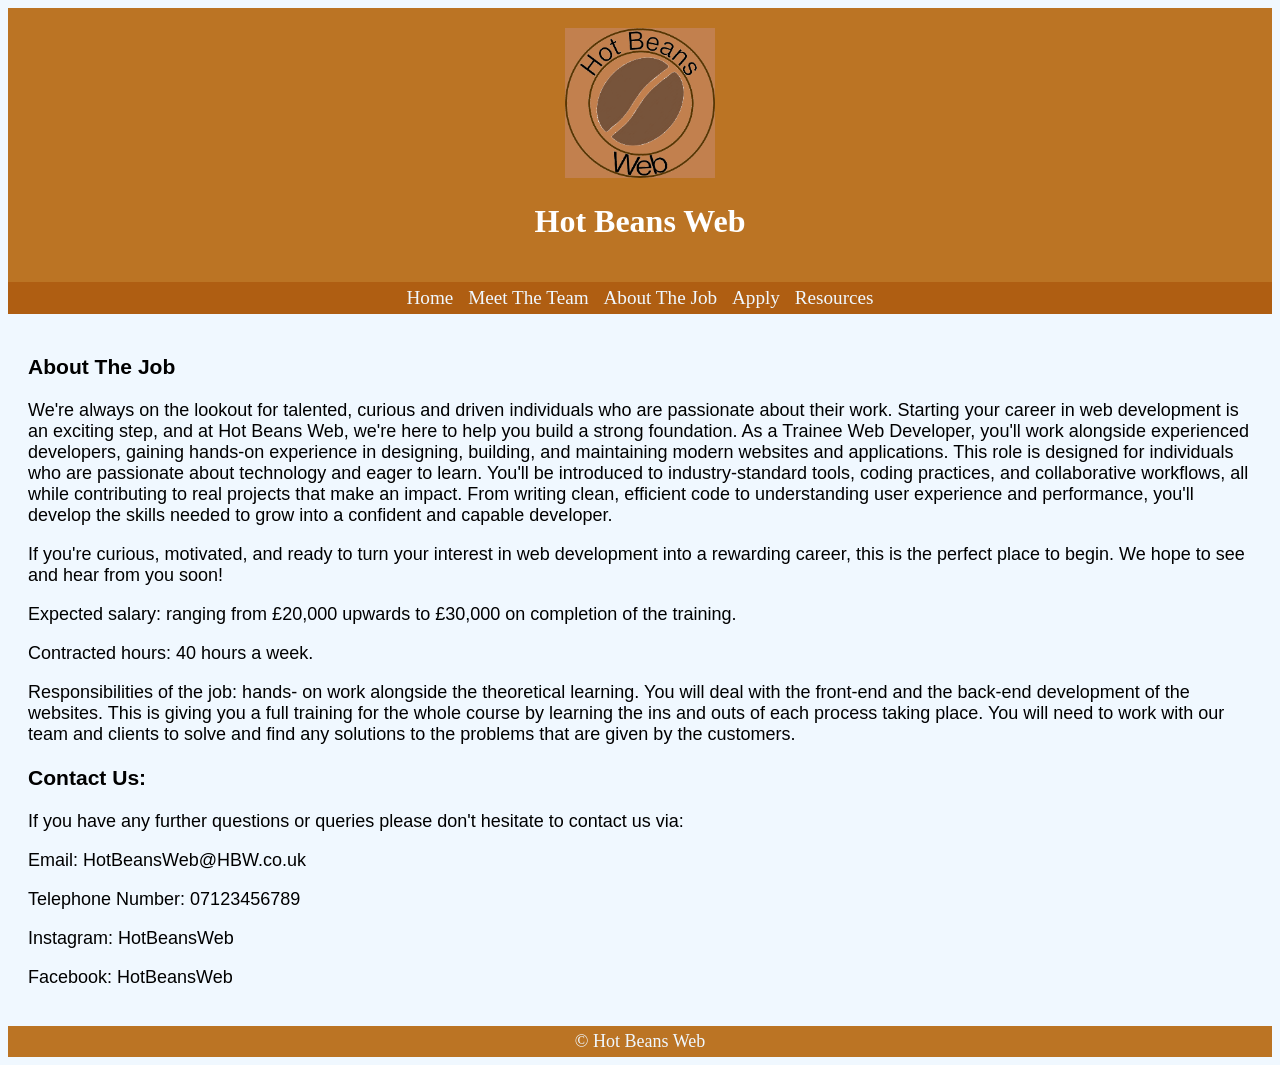
==== Unit6Assignment2 HTML/HotBeansWebABOUTHTEJOB.html @ ee75572c "Add files via upload" ====
<!DOCTYPE html>
<html lang="en">
<head>
    <meta charset="UTF-8">
    <meta name="viewport" content="width=device-width, initial-scale=1.0">
    <link rel="stylesheet" href="style.css">
    <title>Document</title>
</head>

    <script src="script.js"></script>

<body>
        <header>
        
            <img
        src="PikPng.com_website-logo-png_2897249.png" width=150 height="150" alt="Logo">
        
        <h1>Hot Beans Web</h1>
      
    </header>

    <nav>
        <a href="HotBeansWebHOME.html">Home</a>
        <a href="HotBeansWebMEETHTETEAM.html">Meet The Team</a>
        <a href="HotBeansWebABOUTHTEJOB.html">About The Job</a>
        <a href="HotBeansWebAPPLY.html">Apply</a>
        <a href="HotBeansWebRESOURCES.html">Resources</a>
    </nav>

    <main>
        <h3>About The Job</h3>
        <p> We're always on the lookout for talented, curious and driven individuals who are passionate about their work.
             Starting your career in web development is an exciting step, and at Hot Beans Web, we're here
              to help you build a strong foundation. As a Trainee Web Developer, you'll work alongside experienced 
              developers, gaining hands-on experience in designing, building, and maintaining modern websites and applications.
            This role is designed for individuals who are passionate about technology and eager to learn. You'll 
            be introduced to industry-standard tools, coding practices, and collaborative workflows, all while 
            contributing to real projects that make an impact. From writing clean, efficient code to understanding user 
            experience and performance, you'll develop the skills needed to grow into a confident and capable developer.</p>
            
            <p>If you're curious, motivated, and ready to turn your interest in web development into a rewarding career, this is the perfect place to begin.
            We hope to see and hear from you soon!</p>

            <p>Expected salary: ranging from £20,000 upwards to £30,000 on completion of the training.</p>
            <p>Contracted hours: 40 hours a week. </p>
            <p>Responsibilities of the job: hands- on work alongside the theoretical learning. You will deal with the front-end and the back-end development
                of the websites. This is giving you a full training for the whole course by learning the ins and outs
                of each process taking place. You will need to work with our team and clients to solve and find any solutions to the problems
                that are given by the customers.
            </p>

        </p>

        <h3>Contact Us:</h3>
        <p>If you have any further questions or queries please don't hesitate to contact us via:</p>
        <P>Email: HotBeansWeb@HBW.co.uk</P>
        <p>Telephone Number: 07123456789</p>
        <p>Instagram: HotBeansWeb</p>
        <p>Facebook: HotBeansWeb</p>
        
    </main>

    <footer>
        &copy; Hot Beans Web
    </footer>


</body>
</html>
---- Unit6Assignment2 HTML/style.css ----
body {
    background-color: aliceblue;
    font-family: 'Times New Roman', Times, serif;
}

header { 
    background-color: rgb(187, 116, 36);
    color: rgb(255, 255, 255);
    text-align: center;
    padding: 20px;
    margin: 0px;
}
nav {
    background-color: rgb(175, 94, 18);
    text-align: center;
    padding: 5px;
    color: aliceblue;
    font-size: larger;
}

nav a {
    color: aliceblue;
    margin: 0 5px;
    text-decoration: none;
}

nav a:hover {
    color: lightgray;
    text-decoration: underline;
}

main {
    font-family:'Lucida Sans', 'Lucida Sans Regular', 'Lucida Grande', 'Lucida Sans Unicode', Geneva, Verdana, sans-serif;
    font-size: large;
    margin: 10px;
    padding: 10px;
}

label{
    font-size:large;
}

input{
    background-color: rgb(214, 136, 107);
    border-radius: 5px;
    width: 300px;
    height: 20px;
    font-size: medium;
}

#button{
    background-color: lightblue;
    color: black;
    cursor: pointer;
    border-radius: 5px;
    font-size: medium;
}

#button:hover{
    background-color: rgb(97, 97, 244);
    color: white;
}

footer {
    background-color: rgb(187, 116, 36);
    color: aliceblue;
    text-align: center;
    padding: 5px;
    font-size: large;
}
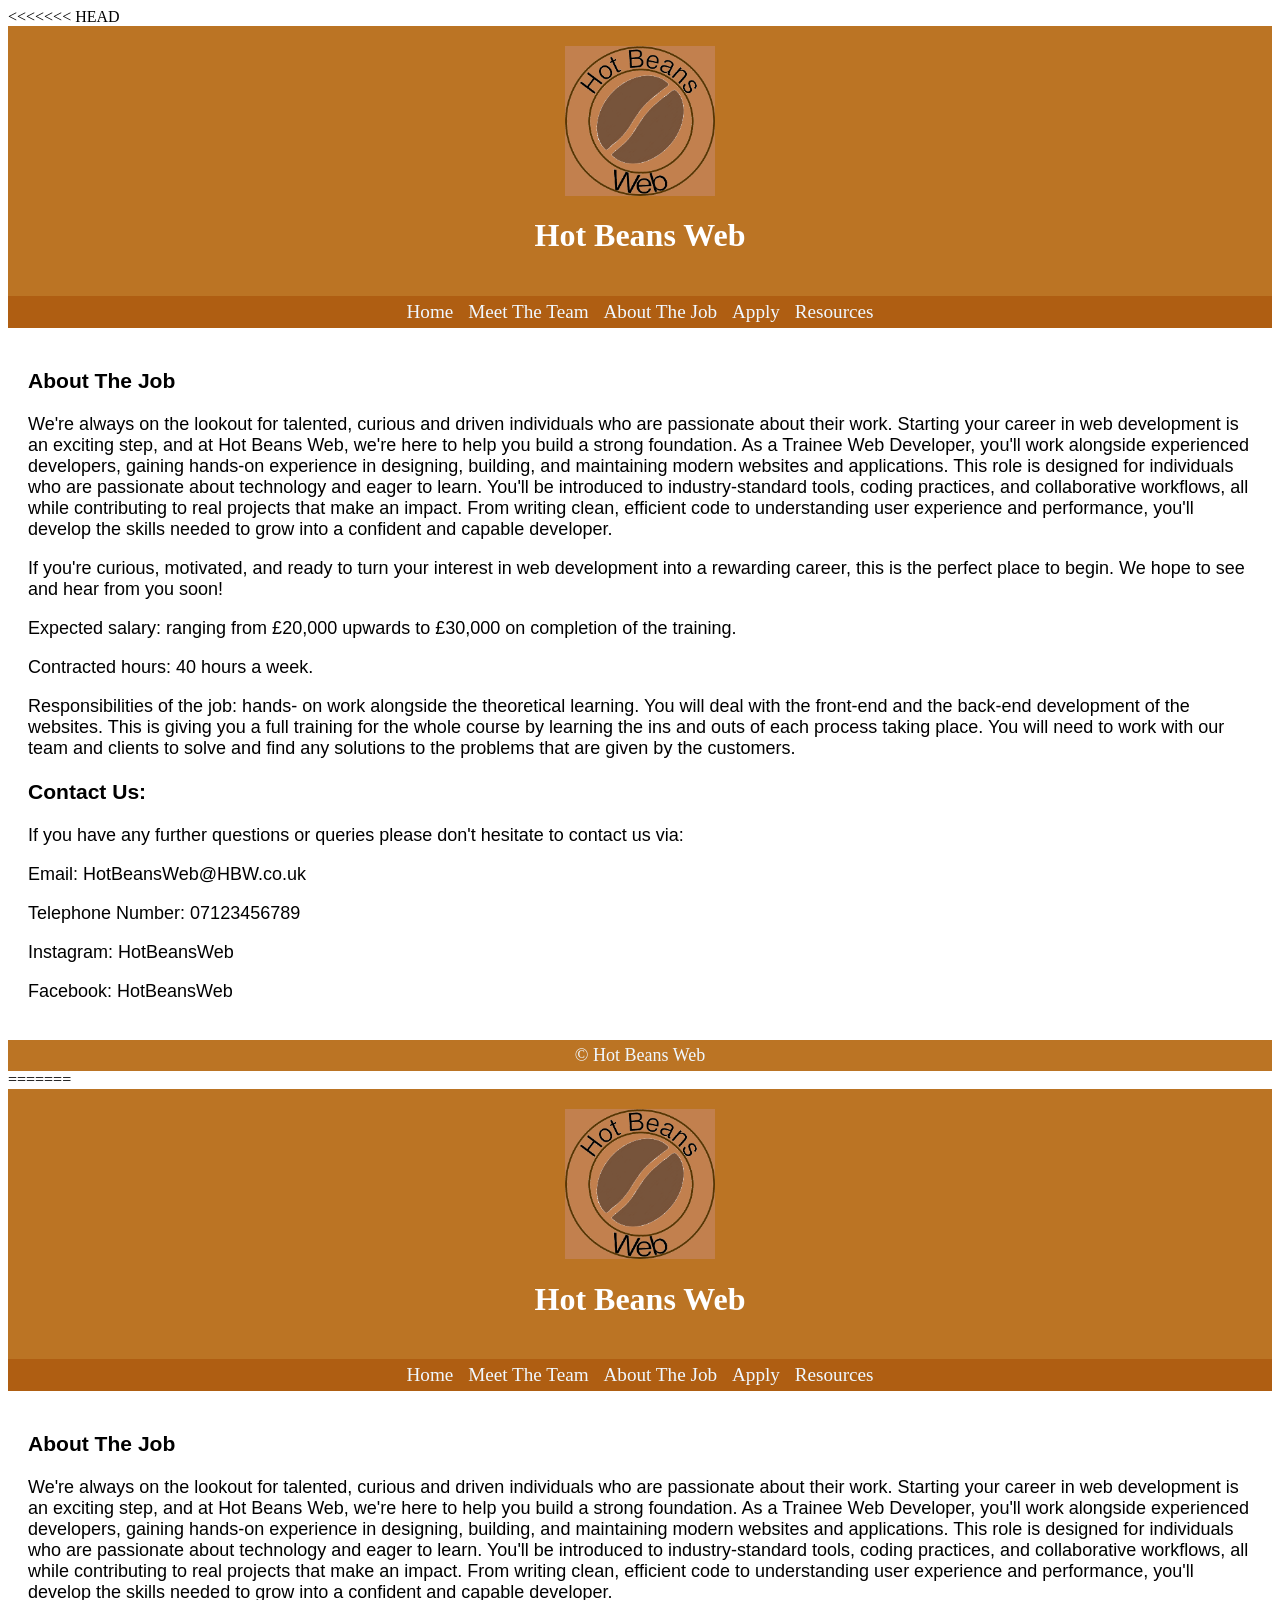
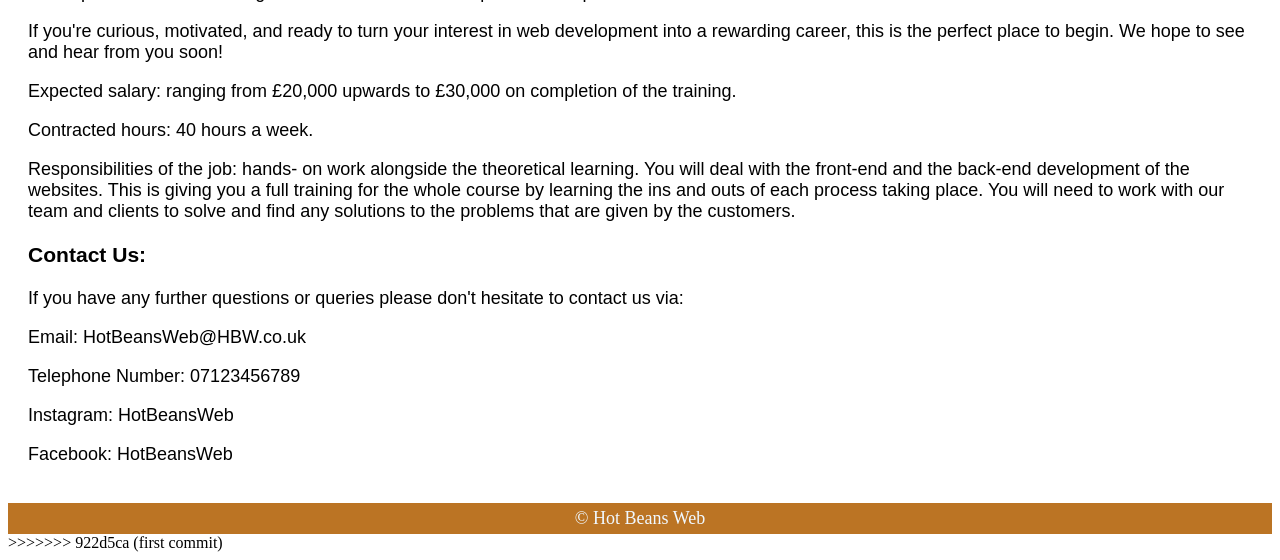
==== commit c04fd9e6: "first commit" ====
--- a/Unit6Assignment2 HTML/HotBeansWebABOUTHTEJOB.html
+++ b/Unit6Assignment2 HTML/HotBeansWebABOUTHTEJOB.html
@@ -1,3 +1,4 @@
+<<<<<<< HEAD
 <!DOCTYPE html>
 <html lang="en">
 <head>
@@ -66,4 +67,74 @@
 
 
 </body>
+=======
+<!DOCTYPE html>
+<html lang="en">
+<head>
+    <meta charset="UTF-8">
+    <meta name="viewport" content="width=device-width, initial-scale=1.0">
+    <link rel="stylesheet" href="style.css">
+    <title>Document</title>
+</head>
+
+    <script src="script.js"></script>
+
+<body>
+        <header>
+        
+            <img
+        src="PikPng.com_website-logo-png_2897249.png" width=150 height="150" alt="Logo">
+        
+        <h1>Hot Beans Web</h1>
+      
+    </header>
+
+    <nav>
+        <a href="HotBeansWebHOME.html">Home</a>
+        <a href="HotBeansWebMEETHTETEAM.html">Meet The Team</a>
+        <a href="HotBeansWebABOUTHTEJOB.html">About The Job</a>
+        <a href="HotBeansWebAPPLY.html">Apply</a>
+        <a href="HotBeansWebRESOURCES.html">Resources</a>
+    </nav>
+
+    <main>
+        <h3>About The Job</h3>
+        <p> We're always on the lookout for talented, curious and driven individuals who are passionate about their work.
+             Starting your career in web development is an exciting step, and at Hot Beans Web, we're here
+              to help you build a strong foundation. As a Trainee Web Developer, you'll work alongside experienced 
+              developers, gaining hands-on experience in designing, building, and maintaining modern websites and applications.
+            This role is designed for individuals who are passionate about technology and eager to learn. You'll 
+            be introduced to industry-standard tools, coding practices, and collaborative workflows, all while 
+            contributing to real projects that make an impact. From writing clean, efficient code to understanding user 
+            experience and performance, you'll develop the skills needed to grow into a confident and capable developer.</p>
+            
+            <p>If you're curious, motivated, and ready to turn your interest in web development into a rewarding career, this is the perfect place to begin.
+            We hope to see and hear from you soon!</p>
+
+            <p>Expected salary: ranging from £20,000 upwards to £30,000 on completion of the training.</p>
+            <p>Contracted hours: 40 hours a week. </p>
+            <p>Responsibilities of the job: hands- on work alongside the theoretical learning. You will deal with the front-end and the back-end development
+                of the websites. This is giving you a full training for the whole course by learning the ins and outs
+                of each process taking place. You will need to work with our team and clients to solve and find any solutions to the problems
+                that are given by the customers.
+            </p>
+
+        </p>
+
+        <h3>Contact Us:</h3>
+        <p>If you have any further questions or queries please don't hesitate to contact us via:</p>
+        <P>Email: HotBeansWeb@HBW.co.uk</P>
+        <p>Telephone Number: 07123456789</p>
+        <p>Instagram: HotBeansWeb</p>
+        <p>Facebook: HotBeansWeb</p>
+        
+    </main>
+
+    <footer>
+        &copy; Hot Beans Web
+    </footer>
+
+
+</body>
+>>>>>>> 922d5ca (first commit)
 </html>
--- a/Unit6Assignment2 HTML/style.css
+++ b/Unit6Assignment2 HTML/style.css
@@ -1,3 +1,4 @@
+<<<<<<< HEAD
 body {
     background-color: aliceblue;
     font-family: 'Times New Roman', Times, serif;
@@ -67,4 +68,75 @@
     text-align: center;
     padding: 5px;
     font-size: large;
+=======
+body {
+    background-color: aliceblue;
+    font-family: 'Times New Roman', Times, serif;
+}
+
+header { 
+    background-color: rgb(187, 116, 36);
+    color: rgb(255, 255, 255);
+    text-align: center;
+    padding: 20px;
+    margin: 0px;
+}
+nav {
+    background-color: rgb(175, 94, 18);
+    text-align: center;
+    padding: 5px;
+    color: aliceblue;
+    font-size: larger;
+}
+
+nav a {
+    color: aliceblue;
+    margin: 0 5px;
+    text-decoration: none;
+}
+
+nav a:hover {
+    color: lightgray;
+    text-decoration: underline;
+}
+
+main {
+    font-family:'Lucida Sans', 'Lucida Sans Regular', 'Lucida Grande', 'Lucida Sans Unicode', Geneva, Verdana, sans-serif;
+    font-size: large;
+    margin: 10px;
+    padding: 10px;
+}
+
+label{
+    font-size:large;
+}
+
+input{
+    background-color: rgb(214, 136, 107);
+    border-radius: 5px;
+    width: 300px;
+    height: 20px;
+    font-size: medium;
+}
+
+#button{
+    background-color: lightblue;
+    color: black;
+    cursor: pointer;
+    border-radius: 5px;
+    font-size: medium;
+}
+
+#button:hover{
+    background-color: rgb(97, 97, 244);
+    color: white;
+}
+
+footer {
+    background-color: rgb(187, 116, 36);
+    color: aliceblue;
+    text-align: center;
+    padding: 5px;
+    font-size: large;
+>>>>>>> 922d5ca (first commit)
 }
--- a/Unit6Assignment2 HTML/style.css
+++ b/Unit6Assignment2 HTML/style.css
@@ -1,3 +1,4 @@
+<<<<<<< HEAD
 body {
     background-color: aliceblue;
     font-family: 'Times New Roman', Times, serif;
@@ -67,4 +68,75 @@
     text-align: center;
     padding: 5px;
     font-size: large;
+=======
+body {
+    background-color: aliceblue;
+    font-family: 'Times New Roman', Times, serif;
+}
+
+header { 
+    background-color: rgb(187, 116, 36);
+    color: rgb(255, 255, 255);
+    text-align: center;
+    padding: 20px;
+    margin: 0px;
+}
+nav {
+    background-color: rgb(175, 94, 18);
+    text-align: center;
+    padding: 5px;
+    color: aliceblue;
+    font-size: larger;
+}
+
+nav a {
+    color: aliceblue;
+    margin: 0 5px;
+    text-decoration: none;
+}
+
+nav a:hover {
+    color: lightgray;
+    text-decoration: underline;
+}
+
+main {
+    font-family:'Lucida Sans', 'Lucida Sans Regular', 'Lucida Grande', 'Lucida Sans Unicode', Geneva, Verdana, sans-serif;
+    font-size: large;
+    margin: 10px;
+    padding: 10px;
+}
+
+label{
+    font-size:large;
+}
+
+input{
+    background-color: rgb(214, 136, 107);
+    border-radius: 5px;
+    width: 300px;
+    height: 20px;
+    font-size: medium;
+}
+
+#button{
+    background-color: lightblue;
+    color: black;
+    cursor: pointer;
+    border-radius: 5px;
+    font-size: medium;
+}
+
+#button:hover{
+    background-color: rgb(97, 97, 244);
+    color: white;
+}
+
+footer {
+    background-color: rgb(187, 116, 36);
+    color: aliceblue;
+    text-align: center;
+    padding: 5px;
+    font-size: large;
+>>>>>>> 922d5ca (first commit)
 }
